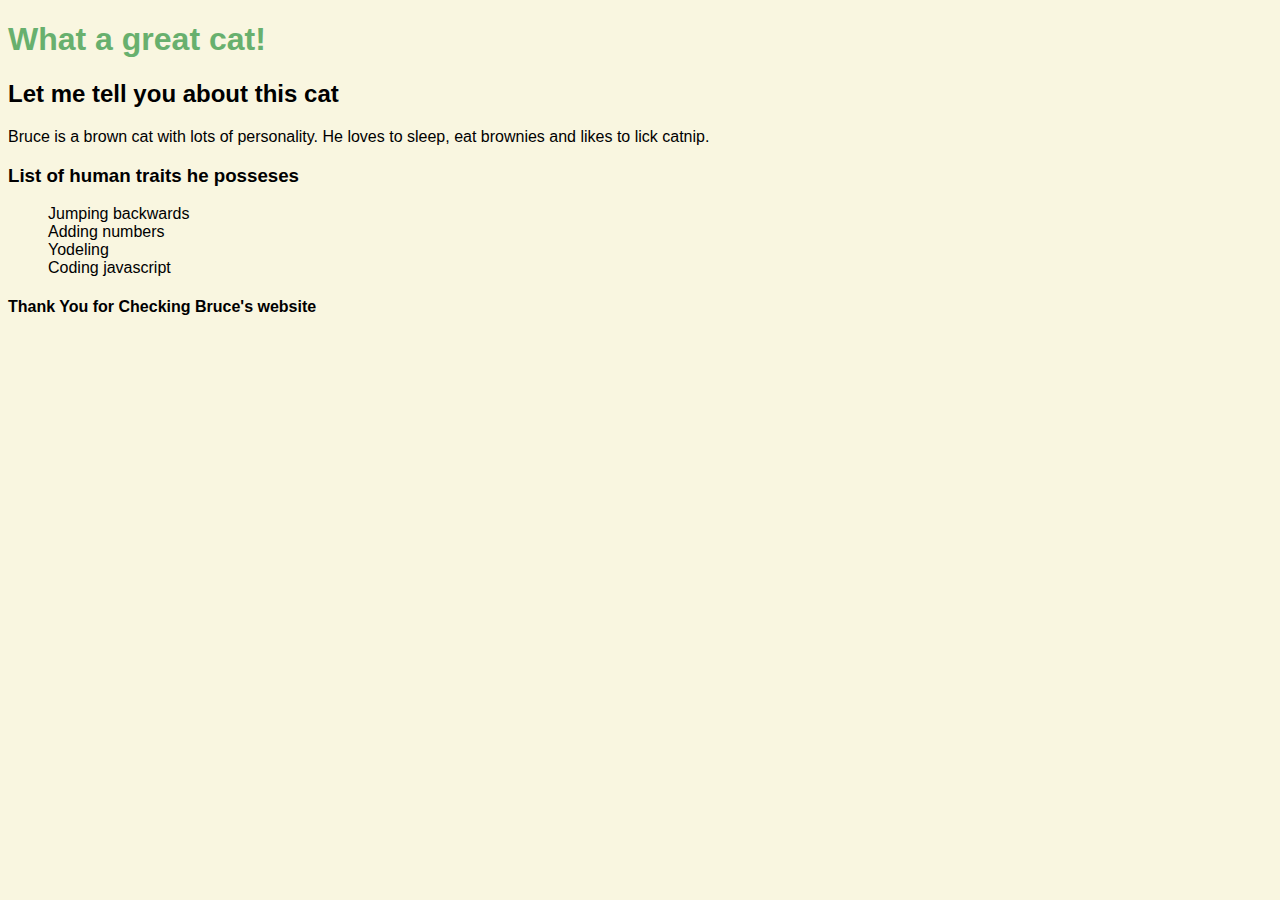
==== Bruce-the-cat.html @ abe0307f "Add basic css styling" ====
<!DOCTYPE html>
<html>
  <head>
    <link href="css/styles.css" rel="stylesheet" type="text/css">
    <title>Bruce the brown cat</title>
  </head>
  <body>
    <h1>What a great cat!</h1>
    <h2>Let me tell you about this cat</h2>
    <p>Bruce is a brown cat with lots of personality. He loves to sleep, eat brownies and likes to lick catnip.</p>

    <h3>List of human traits he posseses</h3>
    <ul>
      <li>Jumping backwards</li>
      <li>Adding numbers</li>
      <li>Yodeling</li>
      <li>Coding javascript</li>
    </ul>

    <h4>Thank You for Checking Bruce's website</h4>
  </body>
</html>
---- css/styles.css ----
body {
  background-color: #F9F6E0;
  font-family: sans-serif;
}

h1 {
  color: #68B06E;
}

ul {
  list-style-type: none;
}
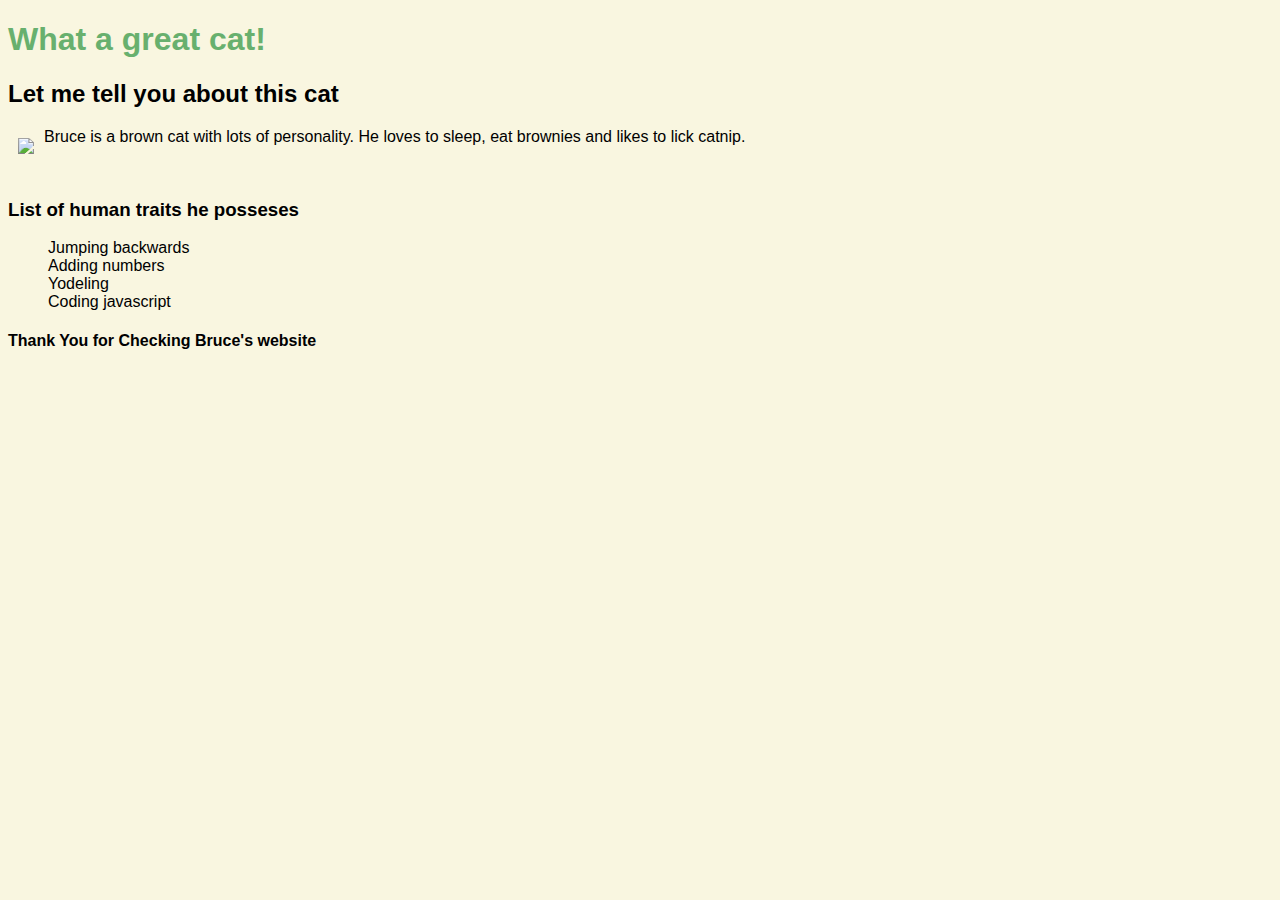
==== commit 3f3c7a5b: "Add an image and text wrap style" ====
--- a/Bruce-the-cat.html
+++ b/Bruce-the-cat.html
@@ -7,8 +7,9 @@
   <body>
     <h1>What a great cat!</h1>
     <h2>Let me tell you about this cat</h2>
+    <img class="textwrapleft" src="../my-first-webpage/img/images.jpg">
     <p>Bruce is a brown cat with lots of personality. He loves to sleep, eat brownies and likes to lick catnip.</p>
-
+    <br>
     <h3>List of human traits he posseses</h3>
     <ul>
       <li>Jumping backwards</li>
--- a/css/styles.css
+++ b/css/styles.css
@@ -10,3 +10,13 @@
 ul {
   list-style-type: none;
 }
+
+.textwrap {
+  float: right;
+  margin: 10px;
+}
+
+.textwrapleft {
+  float: left;
+  margin: 10px;
+}
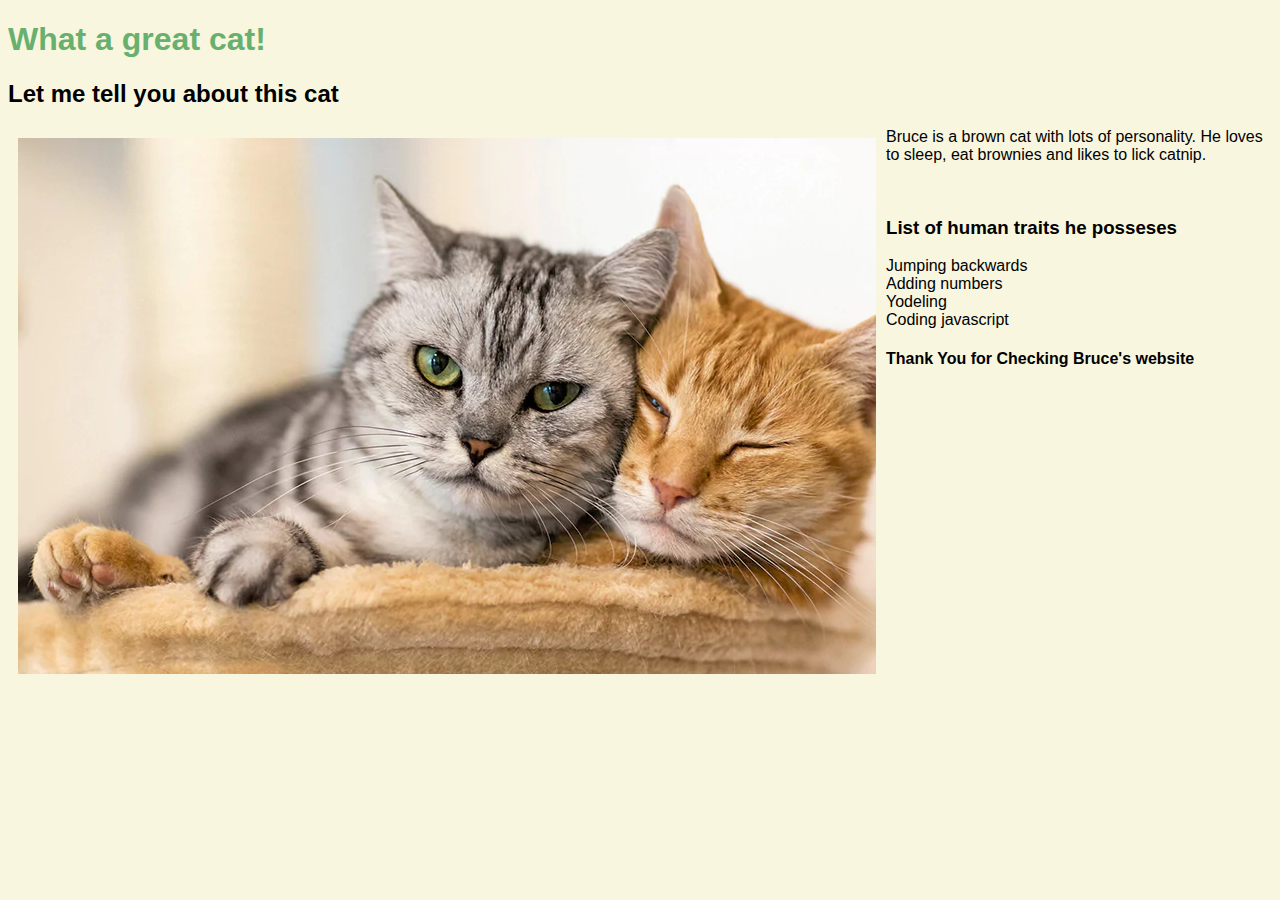
==== commit 9c81dbda: "add image to img directory, fix broken link to image in HTML" ====
--- a/Bruce-the-cat.html
+++ b/Bruce-the-cat.html
@@ -7,7 +7,7 @@
   <body>
     <h1>What a great cat!</h1>
     <h2>Let me tell you about this cat</h2>
-    <img class="textwrapleft" src="../my-first-webpage/img/images.jpg">
+    <img class="textwrapleft" src="img/kitties.jpg">
     <p>Bruce is a brown cat with lots of personality. He loves to sleep, eat brownies and likes to lick catnip.</p>
     <br>
     <h3>List of human traits he posseses</h3>
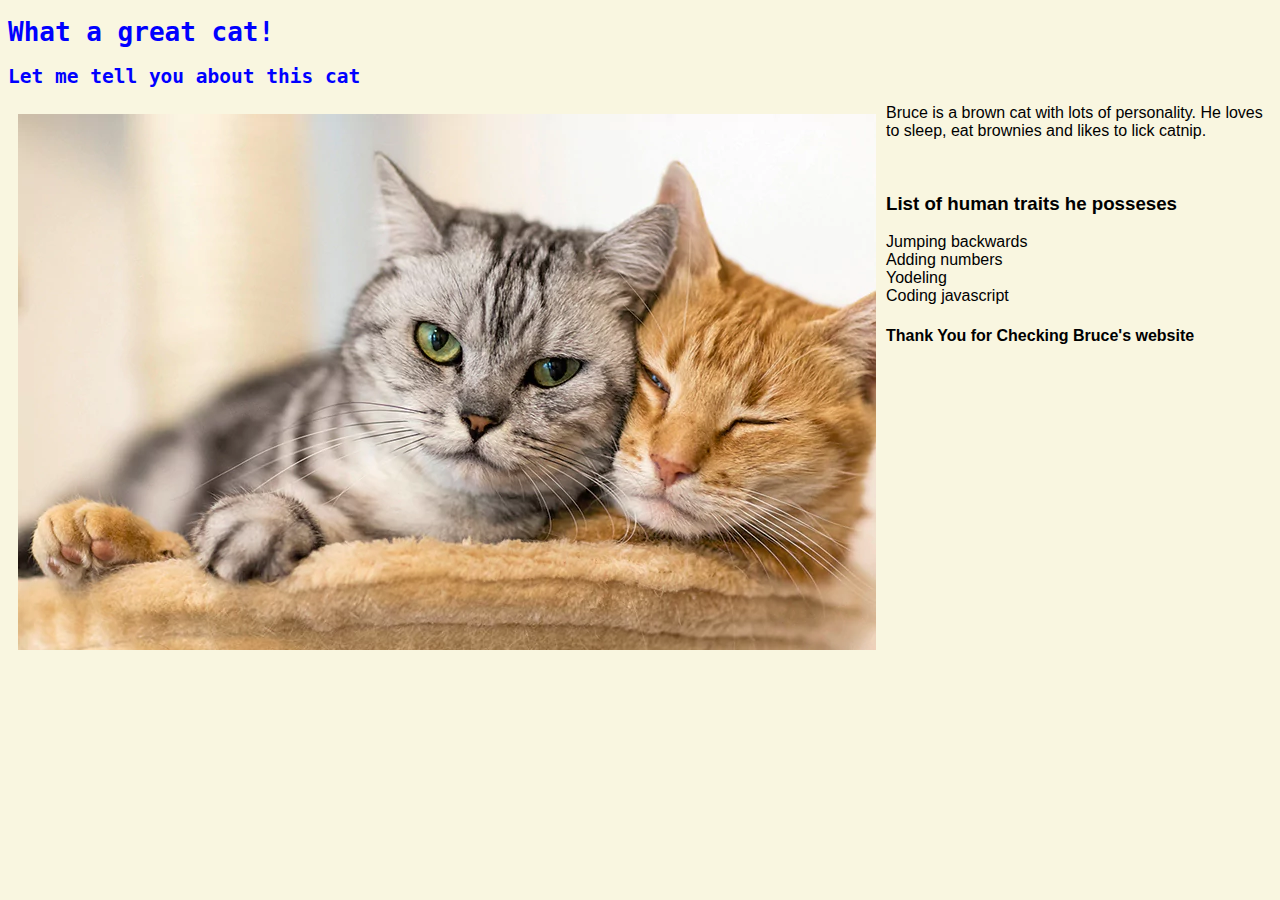
==== commit e03836e1: "add .blue class and styled h1 and h2 in HTML" ====
--- a/Bruce-the-cat.html
+++ b/Bruce-the-cat.html
@@ -5,8 +5,8 @@
     <title>Bruce the brown cat</title>
   </head>
   <body>
-    <h1>What a great cat!</h1>
-    <h2>Let me tell you about this cat</h2>
+    <h1 class="blue">What a great cat!</h1>
+    <h2 class="blue">Let me tell you about this cat</h2>
     <img class="textwrapleft" src="img/kitties.jpg">
     <p>Bruce is a brown cat with lots of personality. He loves to sleep, eat brownies and likes to lick catnip.</p>
     <br>
--- a/css/styles.css
+++ b/css/styles.css
@@ -20,3 +20,8 @@
   float: left;
   margin: 10px;
 }
+
+.blue {
+  color: blue;
+  font-family: monospace;
+}
